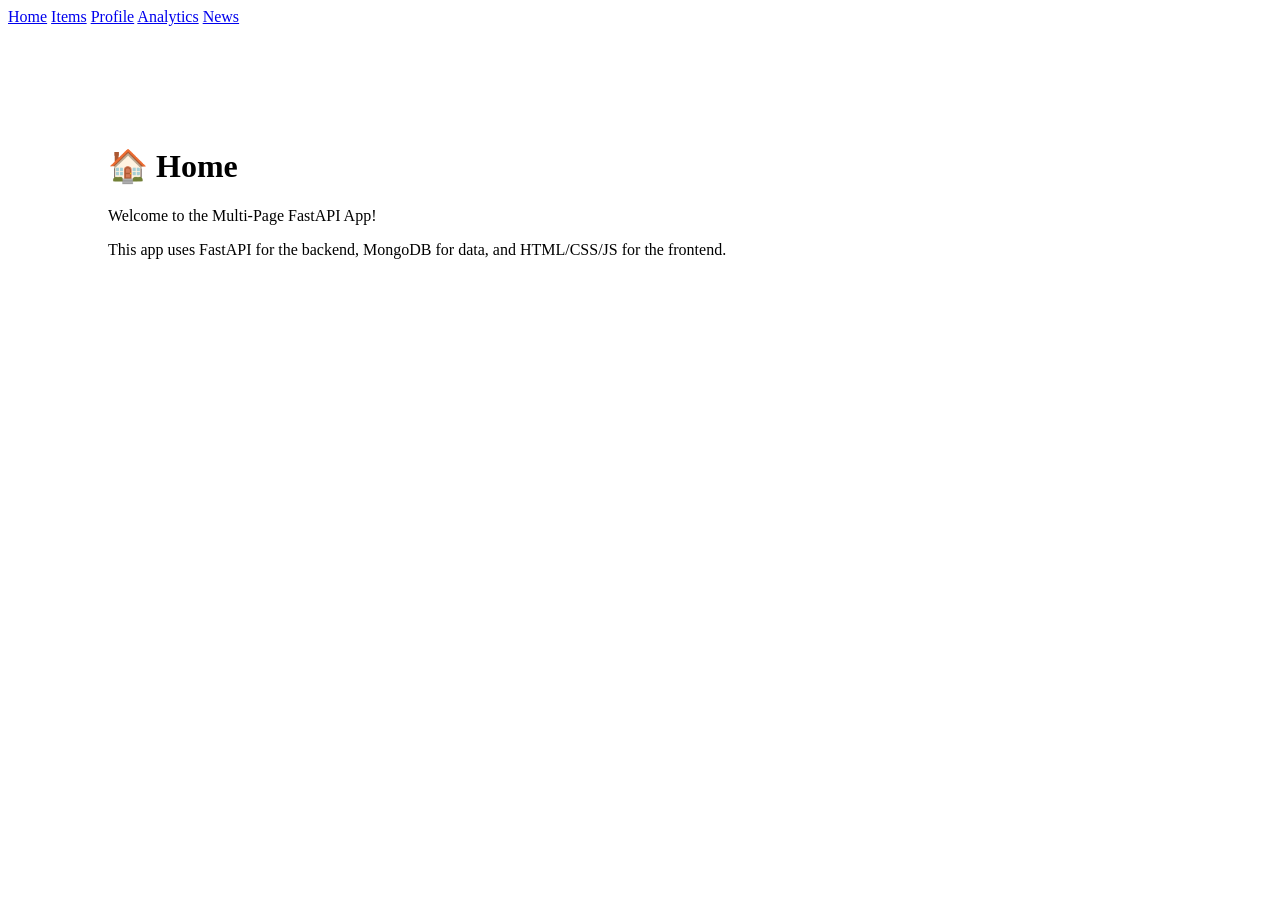
==== Buggy_Repo/frontend/index.html @ 48db46fa "1" ====
<!DOCTYPE html PUBLIC "-//W3C//DTD XHTML 1.0 Strict//EN"
  "http://www.w3.org/TR/xhtml1/DTD/xhtml1-strict.dtd">
<html lang="en">
<head>
  <meta charset="UTF-8" />
  <title>Home</title>
  <link rel="stylesheet" href="style.css" />
</head>
<body>
  <nav>
    <!-- Excited for the new Mission Impossible movie ? -->
    <a href="index.html">Home</a>
    <a href="items.html">Items</a>
    <a href="profile.html">Profile</a>
    <a href="analytics.html">Analytics</a>
    <a href="news.html">News</a>
  </nav>
  <div class="container">
    <h1>🏠 Home</h1>
    <p>Welcome to the Multi-Page FastAPI App!</p>
    <p>This app uses FastAPI for the backend, MongoDB for data, and HTML/CSS/JS for the frontend.</p>
  </div>
</body>
</html>
---- Buggy_Repo/frontend/style.css ----
.container {
    padding: 100px;
}
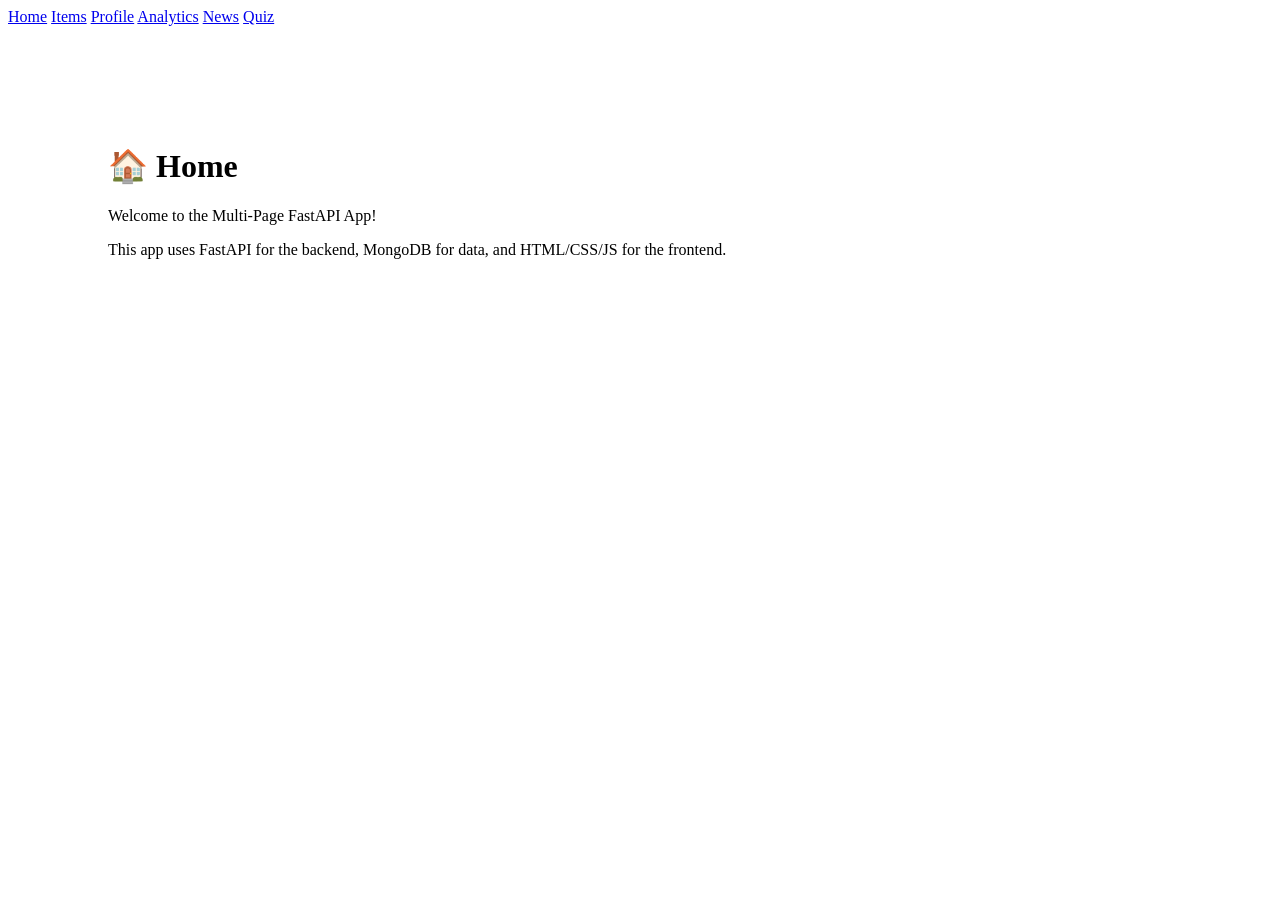
==== commit d52800e8: "3" ====
--- a/Buggy_Repo/frontend/index.html
+++ b/Buggy_Repo/frontend/index.html
@@ -14,6 +14,7 @@
     <a href="profile.html">Profile</a>
     <a href="analytics.html">Analytics</a>
     <a href="news.html">News</a>
+    <a href="quiz.html">Quiz</a>
   </nav>
   <div class="container">
     <h1>🏠 Home</h1>
